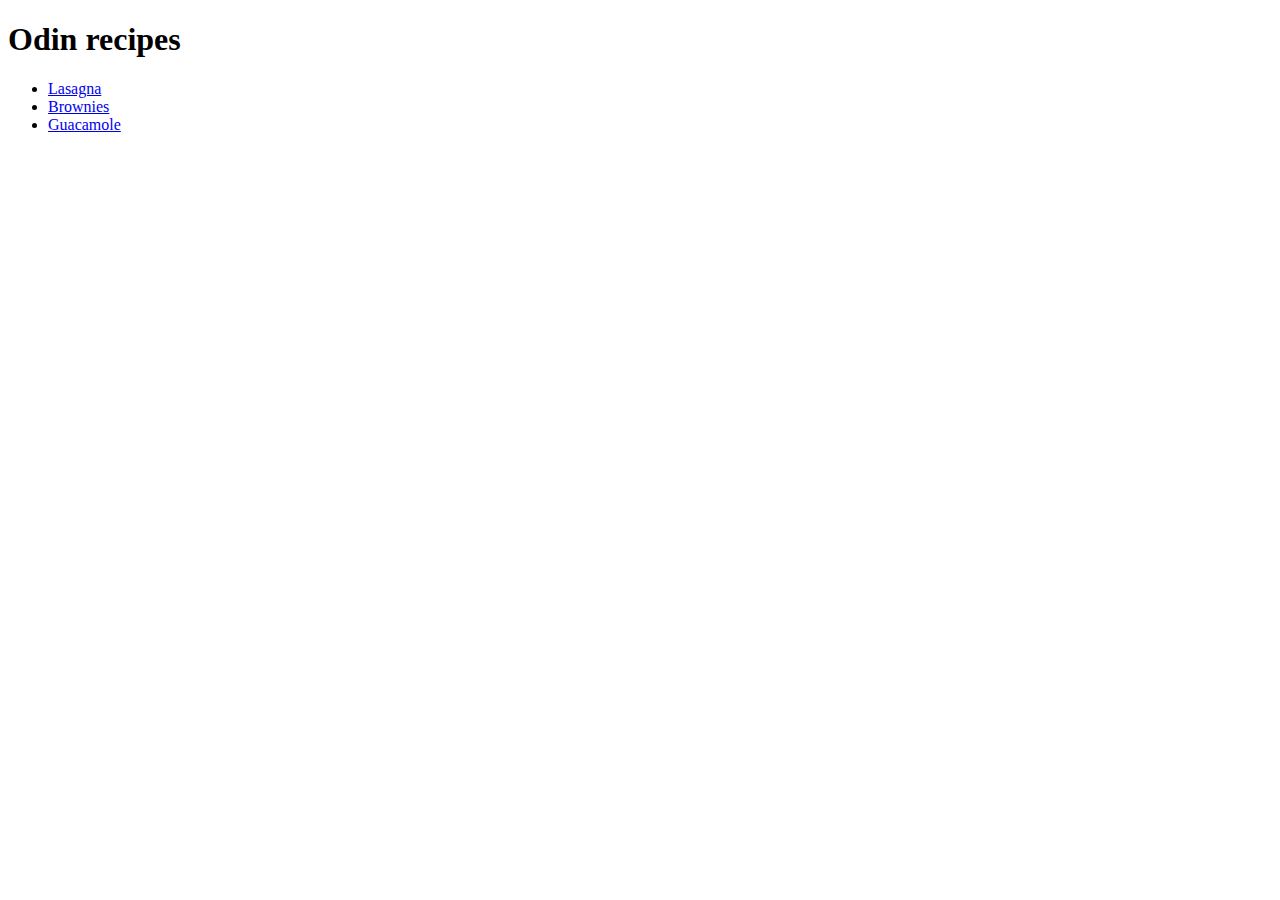
==== index.html @ a0ee30a2 "This is my first ever project!" ====
<!DOCTYPE html>
<html lang="en">
<head>
    <meta charset="UTF-8">
    <meta name="viewport" content="width=:, initial-scale=1.0">
    <title>recipes</title>
</head>
<body>
    <h1>Odin recipes</h1>
    <ul>
    <li><a href="./recipes/lasagna.html">Lasagna</a></li>
    <li><a href="./recipes/brownies.html">Brownies</a></li>
    <li><a href="./recipes/guacamole.html">Guacamole</a></li>
    </ul>
</body>
</html>
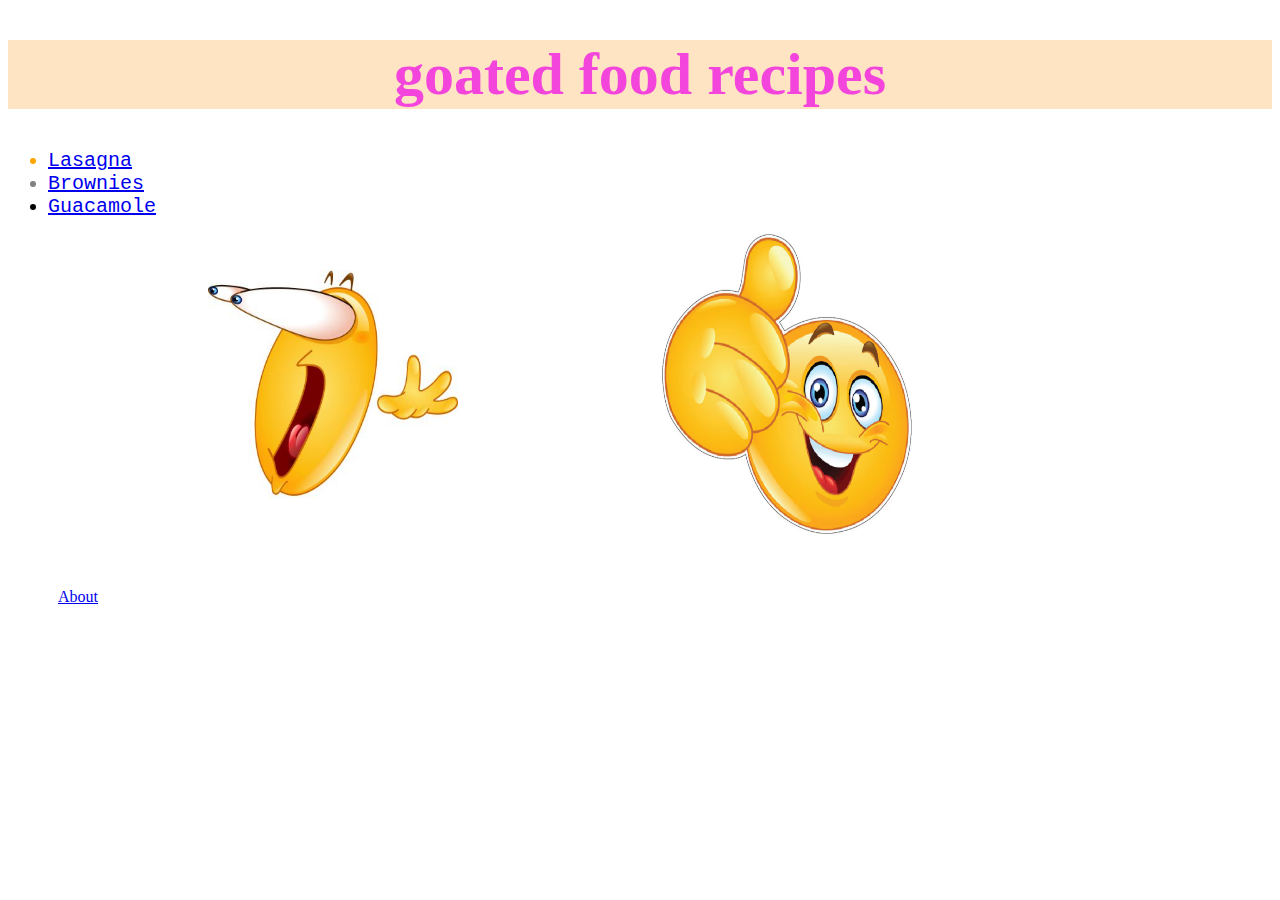
==== commit c72f8159: "Added new CSS files and updated styles" ====
--- a/index.html
+++ b/index.html
@@ -4,13 +4,16 @@
     <meta charset="UTF-8">
     <meta name="viewport" content="width=:, initial-scale=1.0">
     <title>recipes</title>
+    <link rel="stylesheet" href="styles.css">
 </head>
 <body>
-    <h1>Odin recipes</h1>
+    <h1>goated food recipes</h1>
     <ul>
-    <li><a href="./recipes/lasagna.html">Lasagna</a></li>
-    <li><a href="./recipes/brownies.html">Brownies</a></li>
-    <li><a href="./recipes/guacamole.html">Guacamole</a></li>
+    <li class="lasagna"><a href="./recipes/lasagna.html">Lasagna</a></li>
+    <li class="brownies"><a href="./recipes/brownies.html">Brownies</a></li>
+    <li class="guacamole"><a href="./recipes/guacamole.html">Guacamole</a></li>
     </ul>
+    <img src="shocked.jpg" alt="shockd emoji"> <img class="image" src="thumbsup.jpg" alt="thumbsup emoji"> 
+    <div class="about"><a href="about.html">About</a></div>
 </body>
 </html>--- a/styles.css
+++ b/styles.css
@@ -0,0 +1,45 @@
+body{
+    background-color: rgb(255, 255, 255);
+}
+
+.about{
+    text-align: start ;
+    margin: 50px;
+}
+
+
+
+h1{
+    color: rgb(243, 69, 220);
+    text-align: center;
+    font-size: 60px;
+    background-color: bisque;
+    
+}
+li{
+    font-size: 20px;
+    font-family: 'Courier New', Courier, monospace;
+
+
+}
+img{
+    width: 250px;
+    height: 300px;
+    margin-left: 200px;
+}
+
+
+
+
+
+
+.guacomole{
+    color: green;
+}
+
+.lasagna{
+    color: orange;
+}
+.brownies{
+    color: gray;
+}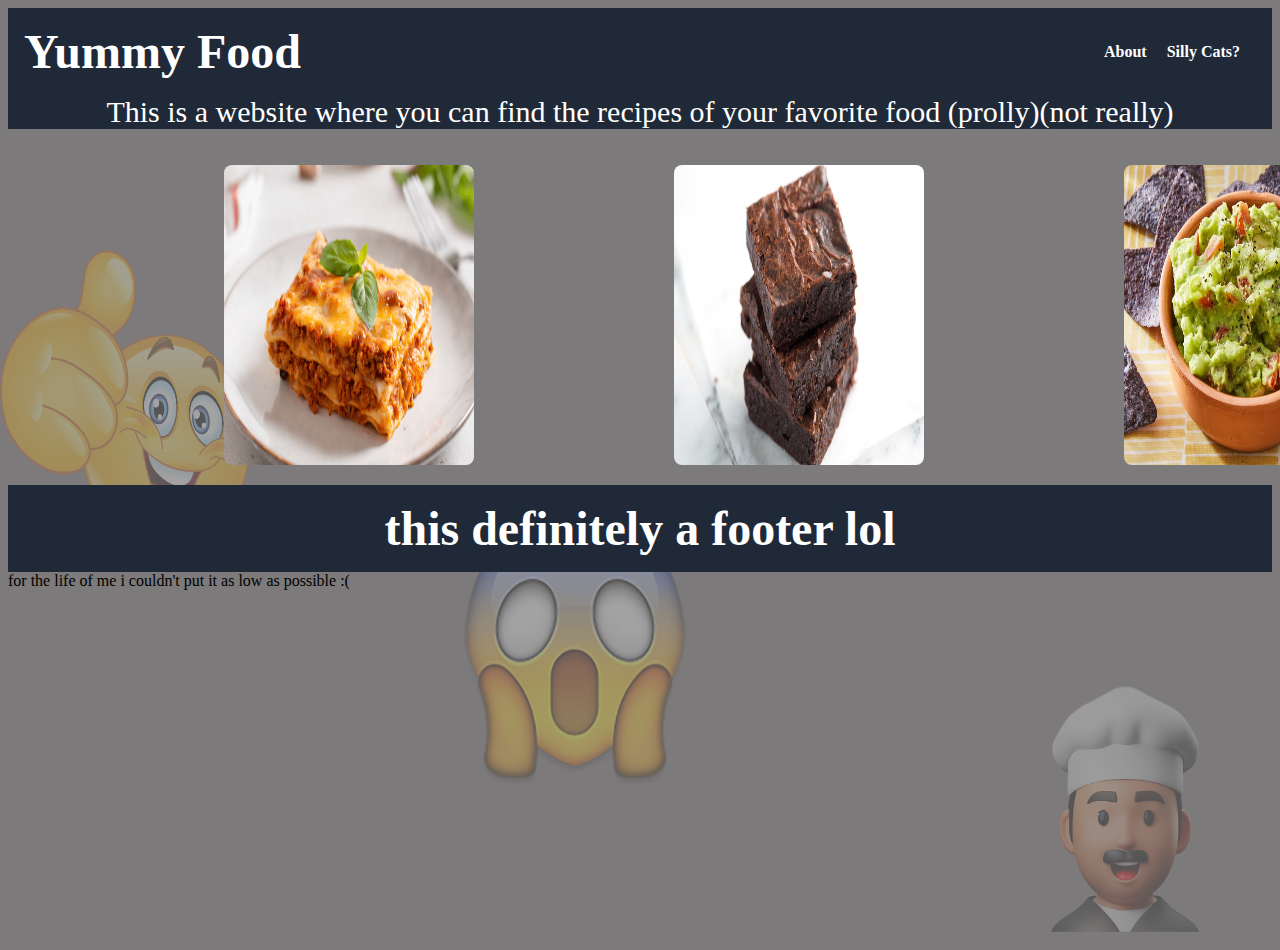
==== commit b84508be: "I added flexbox to the main page" ====
--- a/index.html
+++ b/index.html
@@ -7,13 +7,30 @@
     <link rel="stylesheet" href="styles.css">
 </head>
 <body>
-    <h1>goated food recipes</h1>
-    <ul>
-    <li class="lasagna"><a href="./recipes/lasagna.html">Lasagna</a></li>
-    <li class="brownies"><a href="./recipes/brownies.html">Brownies</a></li>
-    <li class="guacamole"><a href="./recipes/guacamole.html">Guacamole</a></li>
-    </ul>
-    <img src="shocked.jpg" alt="shockd emoji"> <img class="image" src="thumbsup.jpg" alt="thumbsup emoji"> 
-    <div class="about"><a href="about.html">About</a></div>
+    <div class="header">
+        <div>Yummy Food</div>
+        <div class="header-links">
+            <a class="about"  href="about.html" >About</a>
+            <a href="https://tenor.com/search/silly-cat-gifs" rel="noopener noreferrer" target="_blank">Silly Cats?</a></div>
+            
+        </div>    
+        
+    </div> 
+    <div class="intro">This is a website where you can find the recipes of your favorite food (prolly)(not really)</div>   
+
+
+    </div>
+    <div class="content">
+     <div class="food">   
+      <a class="lasagna" href="./recipes/lasagna.html"><img src="./recipes/Lasagna.png" alt="Lasagna" class="clickable">      </a>
+      <a class="brownies" href="./recipes/brownies.html"><img src="./recipes/Brownies.jpg" alt="Brownies" class="clickable"></a>
+      <a class="guacamole" href="./recipes/guacamole.html"><img src="./recipes/guacamole.jpg" alt="guacamole" class="clickable"></a>
+     </div>
+     <img src="chef.png" alt="chef" class="chef">
+     <img src="thumbsup.png" alt="thumbsup emoji" class="temoji">
+     <img src="shock.png" alt="shocked emoji" class="semoji">
+    </div>
+    <div class="footer">this definitely a footer lol</div>
+    <div >for the life of me i couldn't put it as low as possible :(</div>
 </body>
 </html>--- a/styles.css
+++ b/styles.css
@@ -1,21 +1,107 @@
 body{
-    background-color: rgb(255, 255, 255);
+    background-color: rgb(124, 122, 122);
+}
+
+.header{
+    background-color: #1F2937 ;
+    display: flex; 
+    flex-direction: row; 
+    color: white;
+    font-size: 48px;   
+    font-weight: 900; 
+    align-items: center;
+    padding: 16px;
+
+}
+
+
+.footer{
+    background-color: #1F2937 ;
+    display: flex; 
+    font-size: 48px;   
+    font-weight: 900; 
+    align-items: center;
+    padding: 16px;
+    color: white;
+    justify-content: center;
+
+
+}
+
+
+.intro{
+    color: white;
+    background-color: #1F2937;
+    font-size: 30px;
+    text-align: center;
+    margin-bottom: 20px;
+
+
+
+
+
+}
+
+.semoji{
+    position: absolute;
+    z-index: -1;
+    opacity: 0.3;
+    down: 250px;
+    left: 250px;
+}
+
+.temoji{
+    position: absolute;
+    z-index: -1;
+    opacity: 0.3;
+    top: 250px;
+    left: -200px;
+}
+
+.chef{
+    position: absolute;
+    z-index: -1;
+    opacity: 0.3;
+    top: 650px;
+    left: 800px;
 }
 
 .about{
-    text-align: start ;
-    margin: 50px;
+    padding-right: 16px;
+}
+
+
+.header-links{
+    margin-left: auto;
+    gap: 36px;
+    padding: 16px;
+
+    font-size: 16px;
+}
+
+.header-links a{
+    text-decoration: none;
+    color: white;
+}
+
+.food{
+    display: flex;
+    padding: 16px;
 }
 
 
 
-h1{
-    color: rgb(243, 69, 220);
-    text-align: center;
-    font-size: 60px;
-    background-color: bisque;
-    
+
+.clickable{
+    border-radius: 8px;
+    transition: transform 0.2s;
 }
+
+.clickable:hover{
+    transform: scale(1.05);
+}
+
+
 li{
     font-size: 20px;
     font-family: 'Courier New', Courier, monospace;
